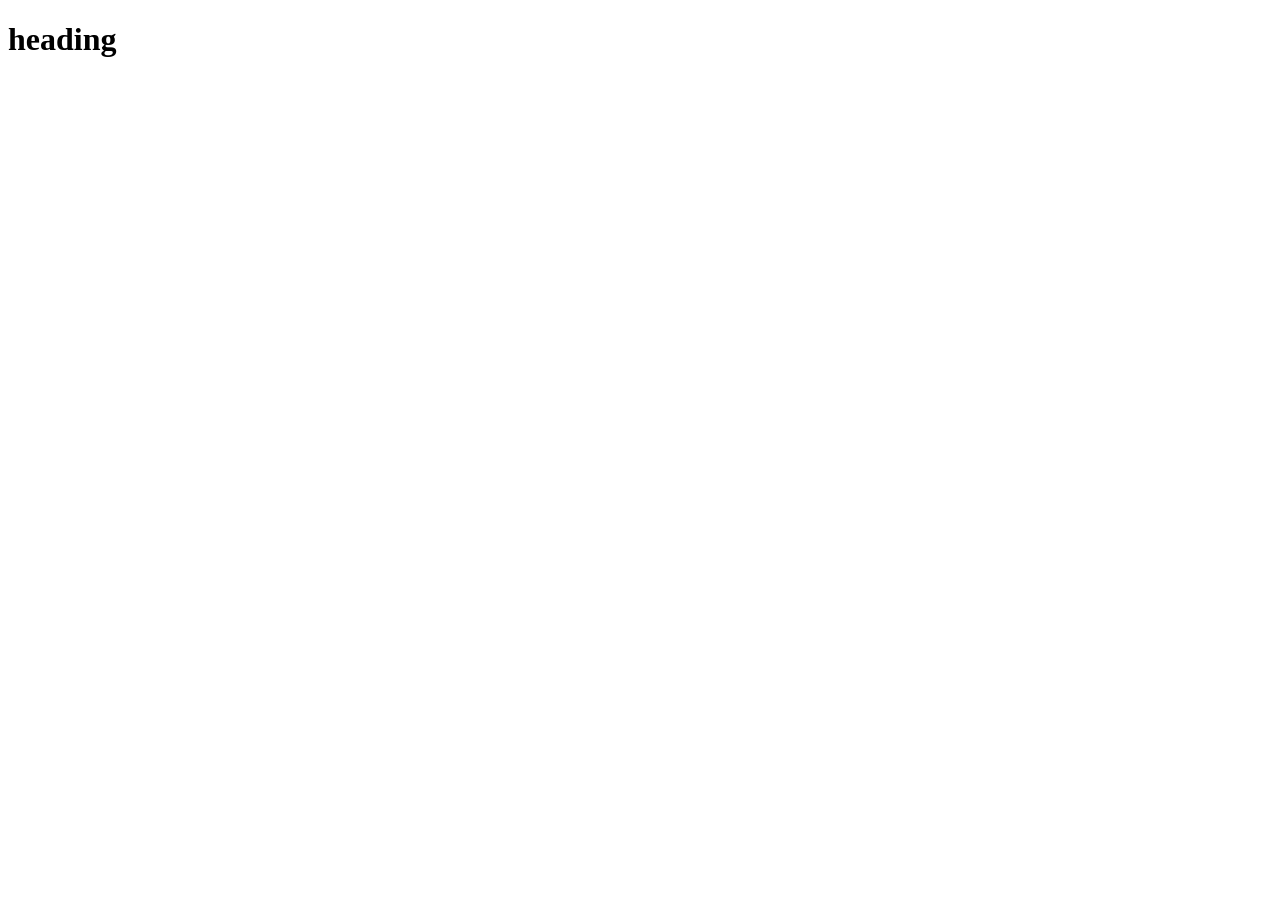
==== index.html @ 48e5f6a6 "add a heading h1" ====
<!DOCTYPE html>
<html lang="en">
<head>
    <meta charset="UTF-8">
    <meta name="viewport" content="width=device-width, initial-scale=1.0">
    <title>Docu</title>
</head>
<body>
    <h1>heading</h1>
</body>
</html>
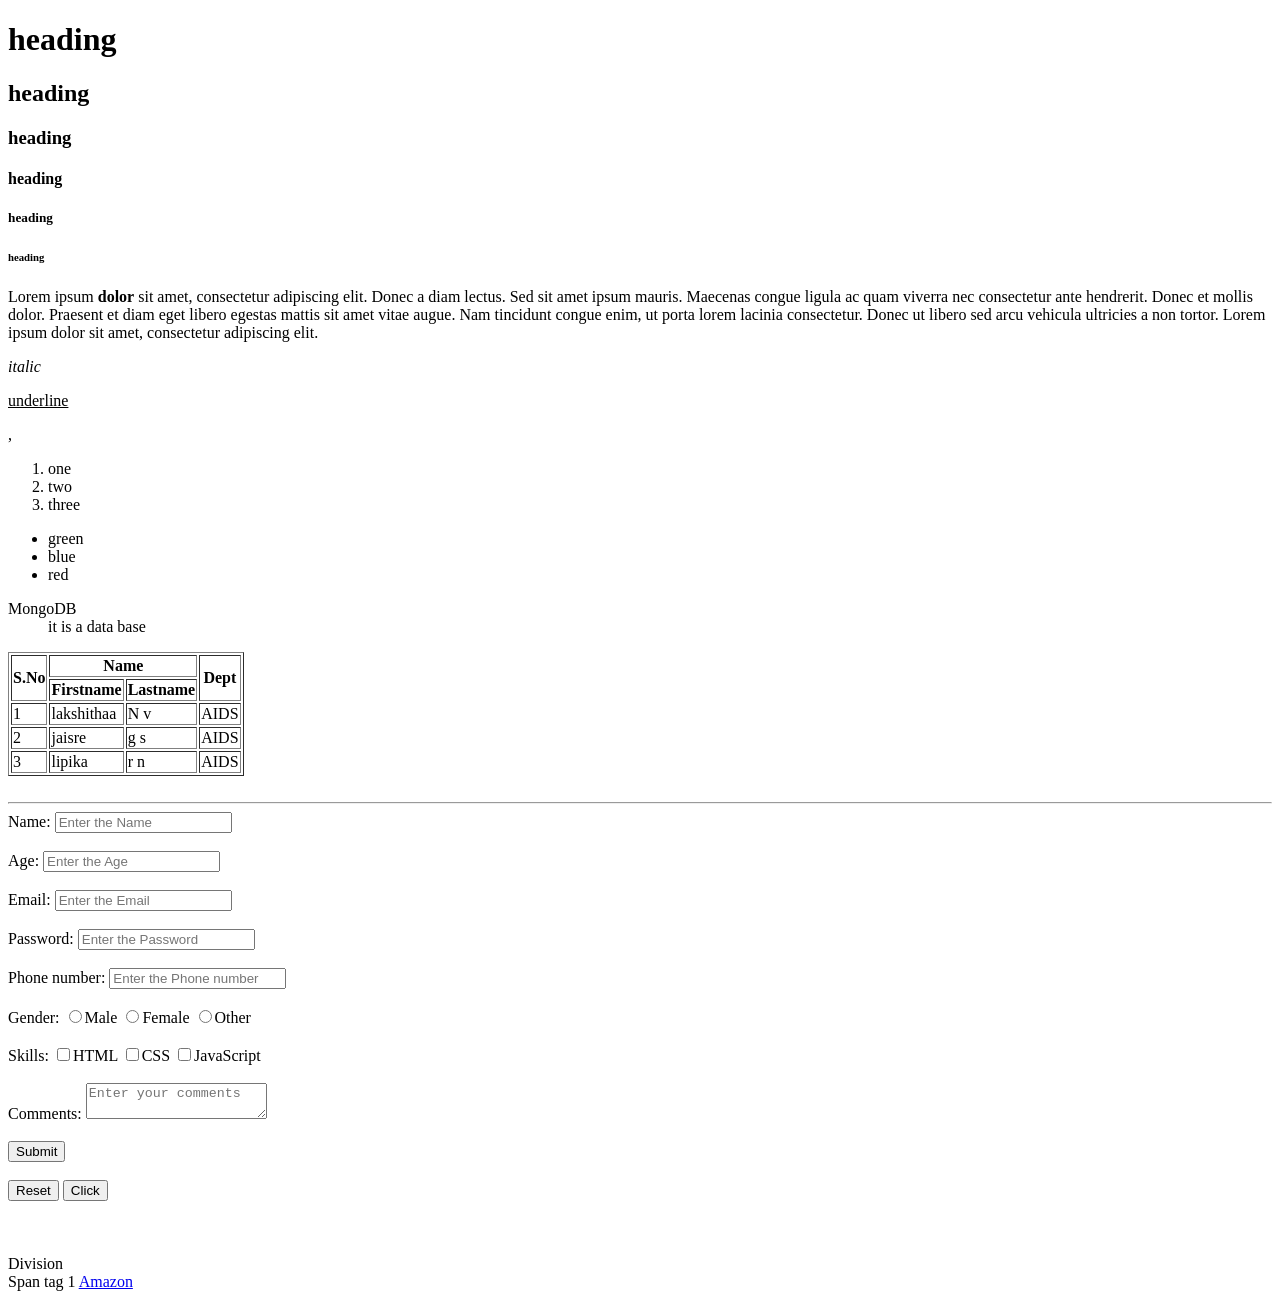
==== commit bc6be6e4: "html completed" ====
--- a/index.html
+++ b/index.html
@@ -1,11 +1,107 @@
 <!DOCTYPE html>
-<html lang="en">
+<html>
 <head>
-    <meta charset="UTF-8">
-    <meta name="viewport" content="width=device-width, initial-scale=1.0">
-    <title>Docu</title>
+    <title>KPRCAS-html</title>
 </head>
 <body>
     <h1>heading</h1>
+    <h2>heading</h2>
+    <h3>heading</h3>
+    <h4>heading</h4>
+    <h5>heading</h5>
+    <h6>heading</h6>
+    <p>Lorem ipsum <b>dolor</b> sit amet, consectetur adipiscing elit. Donec a diam lectus. Sed sit amet ipsum mauris. Maecenas congue ligula ac quam viverra nec consectetur ante hendrerit. Donec et mollis dolor. Praesent et diam eget libero egestas mattis sit amet vitae augue. Nam tincidunt congue enim, ut porta lorem lacinia consectetur. Donec ut libero sed arcu vehicula ultricies a non tortor. Lorem ipsum dolor sit amet, consectetur adipiscing elit.</p>
+    <p><i>italic</i></p>
+    <p><u>underline</u></p>
+    ,<ol>
+    <li>one</li>
+    <li>two</li>
+    <li>three</li>
+    </ol>
+    <ul>
+    <li>green</li>
+    <li>blue</li>
+    <li>red</li>
+    </ul>
+    <dl>
+    <dt>MongoDB</dt>
+    <dd>it is a data base</dd>
+    </dl>
+    <table border="1">
+        <head>
+            <body>
+                <tr>
+                    <th rowspan="2">S.No</th>
+                    <th colspan="2">Name</th>
+                    <th rowspan="2">Dept</th>
+                </tr>
+                <tr>
+                    <th>Firstname</th>
+                    <th>Lastname</th>
+                </tr>
+                <tr>
+                    <td>1</td>
+                    <td>lakshithaa</td>
+                    <td>N v</td>
+                    <td>AIDS</td>
+                </tr>
+                <tr>
+                    <td>2</td>
+                    <td>jaisre</td>
+                    <td>g s</td>
+                    <td>AIDS</td>
+                </tr>
+                <tr>
+                    <td>3</td>
+                    <td>lipika</td>
+                    <td>r n</td>
+                    <td>AIDS</td>
+                </tr>
+                
+            </body>
+        </head>
+    </table>
+    <br>
+    <hr>
+    <form>
+    <label for="username">Name:</label>
+    <input type="text" placeholder="Enter the Name">
+    <br><br>
+    <labelfor="userage">Age:</label>
+    <input type="number" placeholder="Enter the Age">
+    <br><br>
+    <label for= "Email">Email:</label>
+    <input type="email" placeholder="Enter the Email">
+    <br><br>
+    <label for="Password">Password:</label>
+    <input type="password" placeholder="Enter the Password">
+    <br><br>
+    <label for="Phone number">Phone number:</label>
+    <input type="tel" placeholder="Enter the Phone number">
+    <br><br>
+    <label for="Gender">Gender:</label>
+    <input type="radio" name="gender" value="male">Male
+    <input type="radio" name="gender" value="female">Female
+    <input type="radio" name="gender" value="other">Other
+    <br><br>
+    <label for=""skills">Skills:</label>
+    <input type="checkbox" name="skills" value="html">HTML
+    <input type="checkbox" name="skills" value="css">CSS
+    <input type="checkbox" name="skills" value="javascript">JavaScript
+    <br><br>
+    <label for="Comments">Comments:</label>
+    <textarea name="comments" placeholder="Enter your comments"></textarea>
+    <br><br>
+    <input type="submit" value="Submit">
+    <br><br>
+    <button type="Reset" value="Reset">Reset</button>
+    <button type="button" value="Click ">Click </button>
+    <br><br>
+    <textaresa name="Feedback" cols="30" row="10" placeholder="Enter your feedback"></textarea>
+    <br><br>
+    </form>
+    <div>Division</div>
+    <span>Span tag 1</span>
+    <a href="https://www.amazon.in/" targeta="_blank">Amazon</a>
 </body>
 </html>
